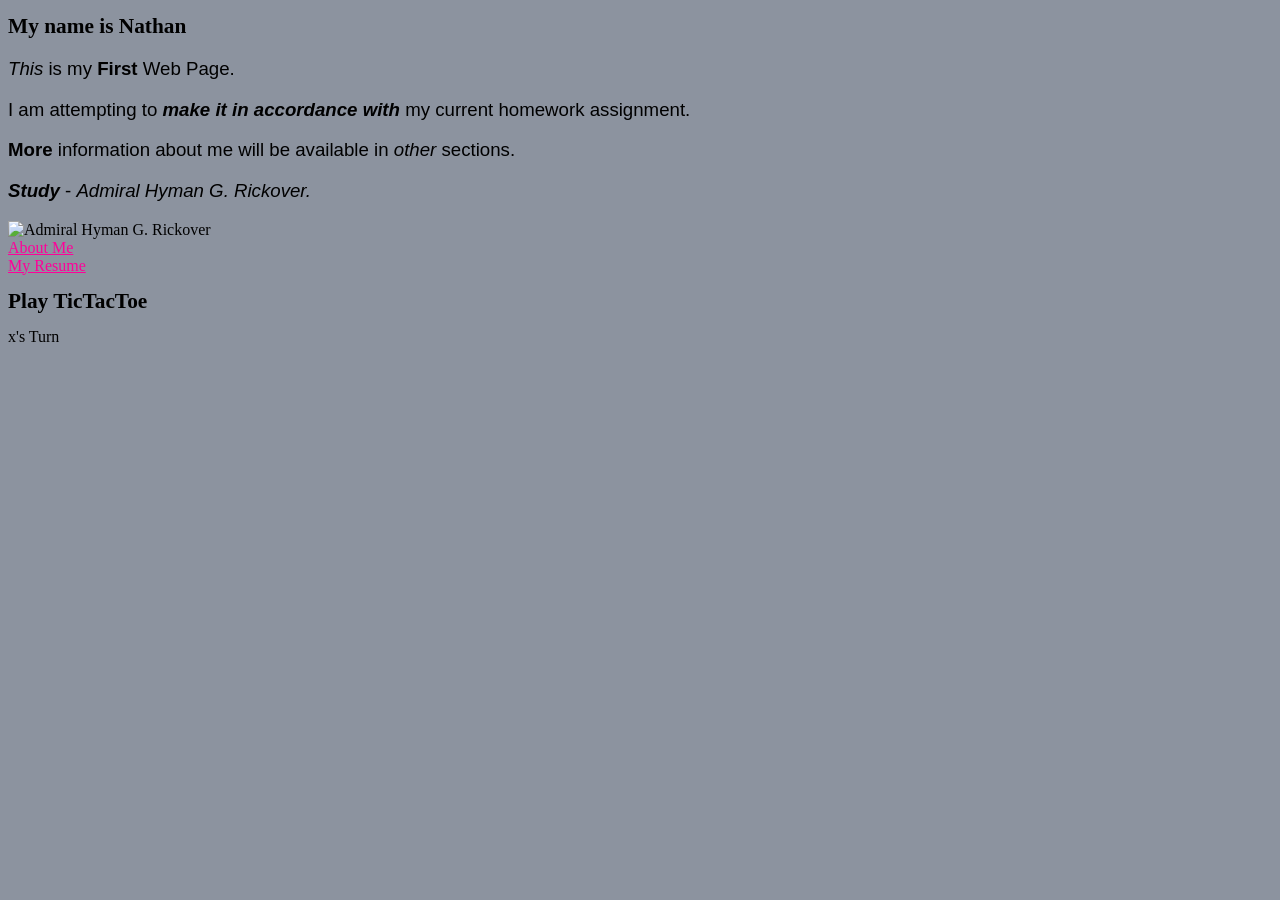
==== index.html @ 75b6e49b "Update index.html added ./ to line 43 in an attempt to get tictactoe to run. found it at w3schools u" ====
<!doctype html>
<html>
  <head>
    <title>My First Webpage</title>
    <link rel="stylesheet" type="text/css" href="fancy.css">
    <script src="https://code.jquery.com/jquery-3.1.1.js"></script>
  </head>
  <body>
    <h1>My name is Nathan</h1>
    <p><em>This</em> is my <b>First</b> Web Page.</P>
    <p>I am attempting to <b><em>make it in accordance with</em></b> my current homework assignment.</p>
    <p><b>More</b> information about me will be available in <em>other</em> sections.</p>
    <p><b><em>Study</em></b> - <em>Admiral Hyman G. Rickover.</em></p>
	<img src="https://upload.wikimedia.org/wikipedia/commons/thumb/3/35/Hyman_Rickover_1955.jpg/960px-Hyman_Rickover_1955.jpg" alt="Admiral Hyman G. Rickover">
	<br>
    <a href="about.html">About Me<a/>
    <br>
    <a href="resume.html">My Resume</a>
    <br>
      <h1>Play TicTacToe</h1>
	  <div id="turn">x's Turn</div>
	  <!-- table for the game -->
      <table>
		<tbody>
		  <tr>
			<td></td>
			<td></td>
			<td></td>
		  </tr>
		  <tr>
			<td></td>
			<td></td>
			<td></td>
		  </tr>
		  <tr>
			<td></td>
			<td></td>
			<td></td>
		  </tr>
		</tbody>
	  </table>
	  
      <script src="./script.js" type="text/javascript"></script>
    </body>
    </html>
---- fancy.css ----
p {
  font-family: Arial; !important;
  font-size: 14pt; !important;
}
h1, h2, h3, h4 {font-size: 16pt; !important;}
a { color: #fe019a; !important;}
body { background-color: #8c939f; !important;}
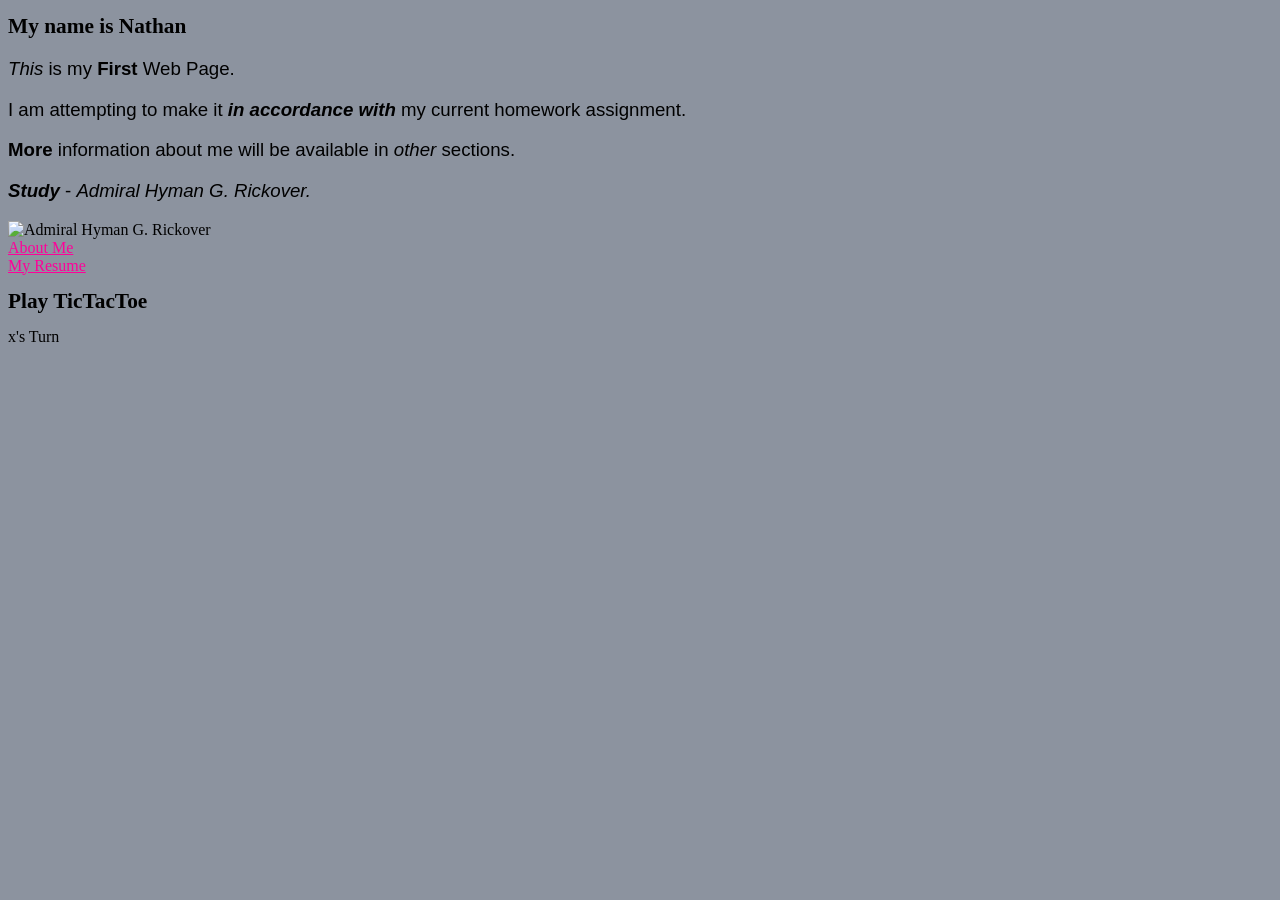
==== commit 712c9e2f: "Update index.html Making things look nice." ====
--- a/index.html
+++ b/index.html
@@ -8,7 +8,7 @@
   <body>
     <h1>My name is Nathan</h1>
     <p><em>This</em> is my <b>First</b> Web Page.</P>
-    <p>I am attempting to <b><em>make it in accordance with</em></b> my current homework assignment.</p>
+    <p>I am attempting to make it <b><em>in accordance with</em></b> my current homework assignment.</p>
     <p><b>More</b> information about me will be available in <em>other</em> sections.</p>
     <p><b><em>Study</em></b> - <em>Admiral Hyman G. Rickover.</em></p>
 	<img src="https://upload.wikimedia.org/wikipedia/commons/thumb/3/35/Hyman_Rickover_1955.jpg/960px-Hyman_Rickover_1955.jpg" alt="Admiral Hyman G. Rickover">
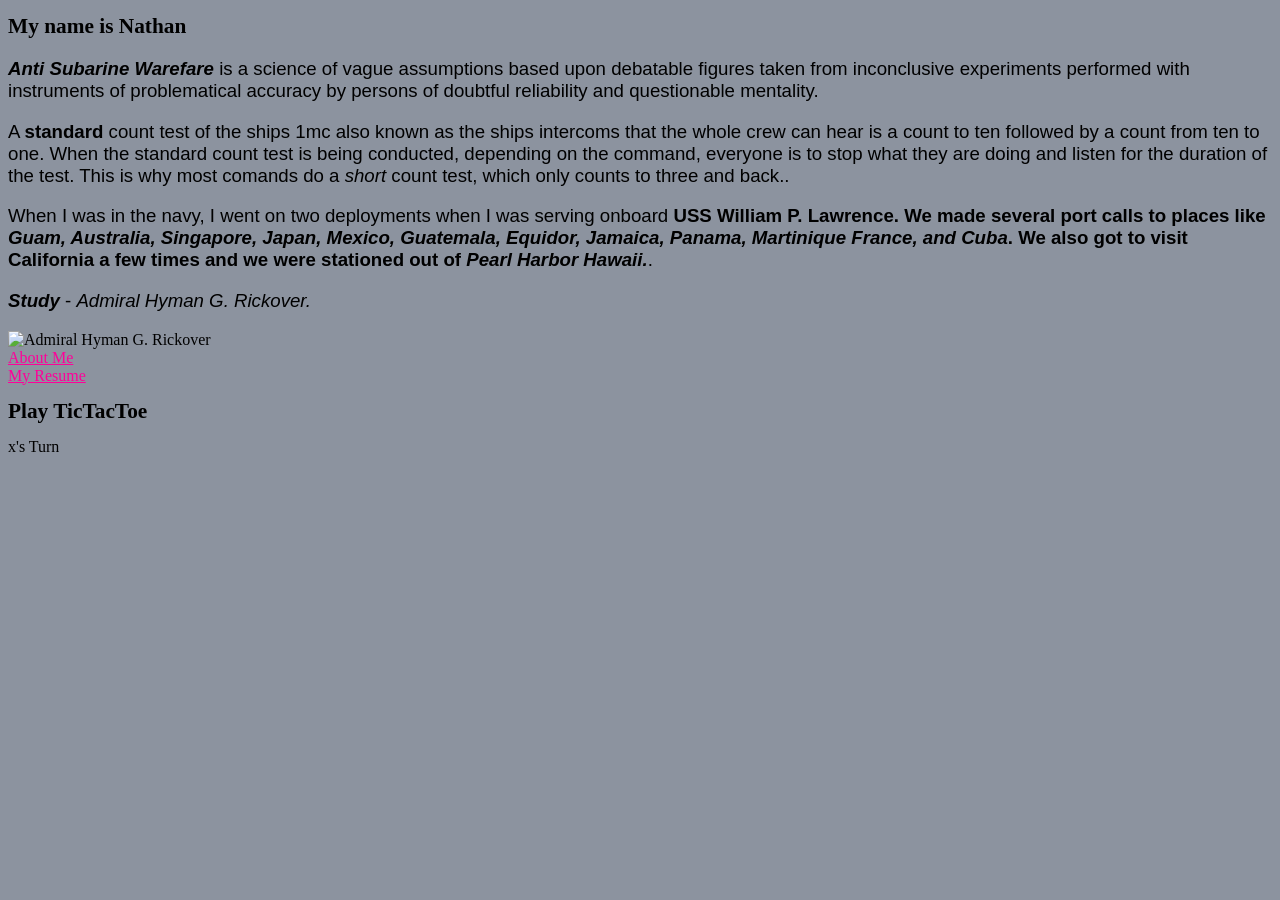
==== commit b39cb1e1: "Update index.html Added longer paragraphs." ====
--- a/index.html
+++ b/index.html
@@ -7,11 +7,11 @@
   </head>
   <body>
     <h1>My name is Nathan</h1>
-    <p><em>This</em> is my <b>First</b> Web Page.</P>
-    <p>I am attempting to make it <b><em>in accordance with</em></b> my current homework assignment.</p>
-    <p><b>More</b> information about me will be available in <em>other</em> sections.</p>
+    <p><b><em>Anti Subarine Warefare</em></b> is a science of vague assumptions based upon debatable figures taken from inconclusive experiments performed with instruments of problematical accuracy by persons of doubtful reliability and questionable mentality.</P>
+    <p>A <b>standard</b> count test of the ships 1mc also known as the ships intercoms that the whole crew can hear is a count to ten followed by a count from ten to one. When the standard count test is being conducted, depending on the command, everyone is to stop what they are doing and listen for the duration of the test. This is why most comands do a <em>short</em> count test, which only counts to three and back..</p>
+    <p>When I was in the navy, I went on two deployments when I was serving onboard <b>USS William P. Lawrence. We made several port calls to places like <em>Guam, Australia, Singapore, Japan, Mexico, Guatemala, Equidor, Jamaica, Panama, Martinique France, and Cuba</em>. We also got to visit California a few times and we were stationed out of <em>Pearl Harbor Hawaii.</em></b>.</p>
     <p><b><em>Study</em></b> - <em>Admiral Hyman G. Rickover.</em></p>
-	<img src="https://upload.wikimedia.org/wikipedia/commons/thumb/3/35/Hyman_Rickover_1955.jpg/960px-Hyman_Rickover_1955.jpg" alt="Admiral Hyman G. Rickover">
+	<img src="https://upload.wikimedia.org/wikipedia/commons/thumb/3/35/Hyman_Rickover_1955.jpg/960px-Hyman_Rickover_1955.jpg" width="300" alt="Admiral Hyman G. Rickover">
 	<br>
     <a href="about.html">About Me<a/>
     <br>
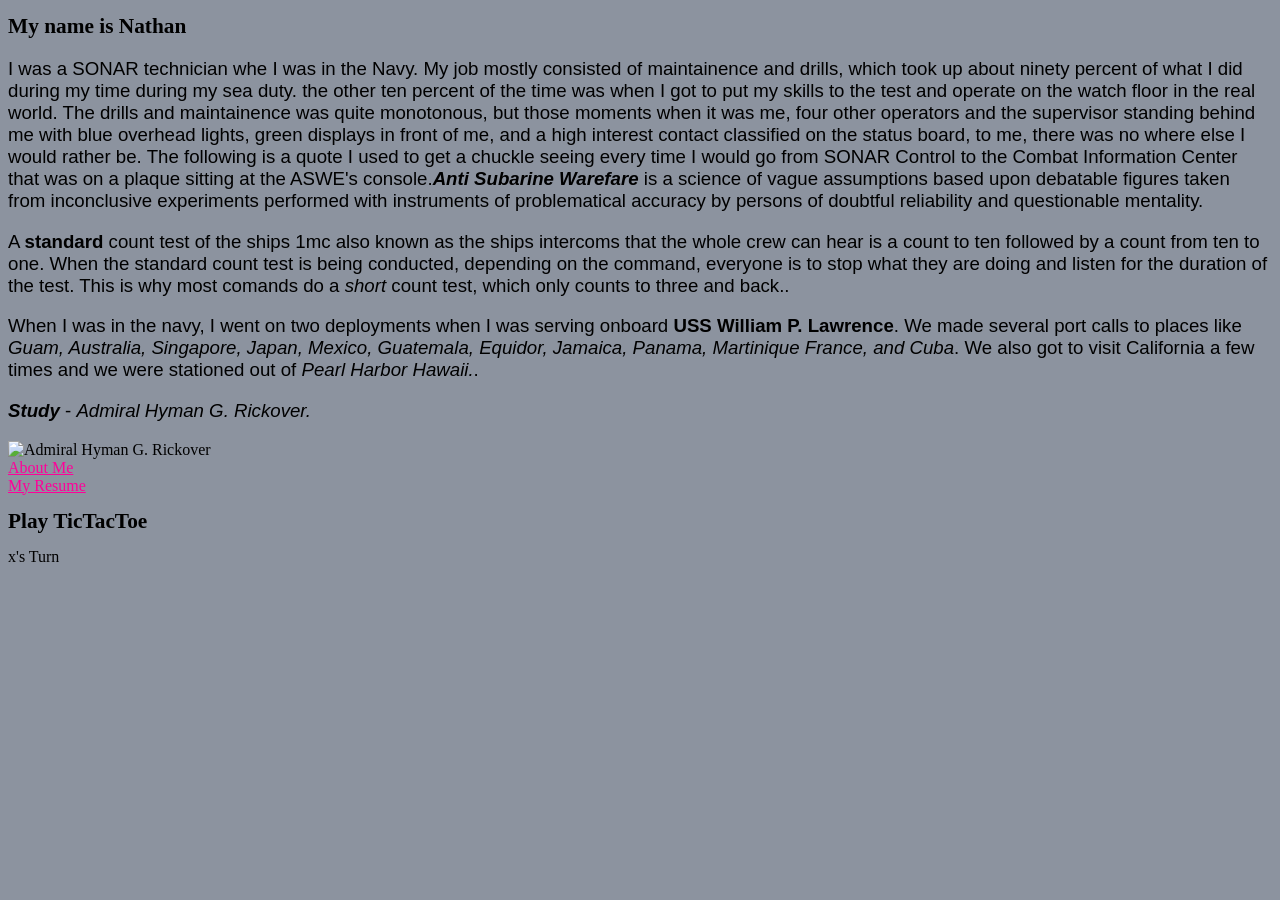
==== commit 3ded8251: "Update index.html Making things longer." ====
--- a/index.html
+++ b/index.html
@@ -7,9 +7,9 @@
   </head>
   <body>
     <h1>My name is Nathan</h1>
-    <p><b><em>Anti Subarine Warefare</em></b> is a science of vague assumptions based upon debatable figures taken from inconclusive experiments performed with instruments of problematical accuracy by persons of doubtful reliability and questionable mentality.</P>
+    <p>I was a SONAR technician whe I was in the Navy. My job mostly consisted of maintainence and drills, which took up about ninety percent of what I did during my time during my sea duty. the other ten percent of the time was when I got to put my skills to the test and operate on the watch floor in the real world. The drills and maintainence was quite monotonous, but those moments when it was me, four other operators and the supervisor standing behind me with blue overhead lights, green displays in front of me, and a high interest contact classified on the status board, to me, there was no where else I would rather be. The following is a quote I used to get a chuckle seeing every time I would go from SONAR Control to the Combat Information Center that was on a plaque sitting at the ASWE's console.<b><em>Anti Subarine Warefare</em></b> is a science of vague assumptions based upon debatable figures taken from inconclusive experiments performed with instruments of problematical accuracy by persons of doubtful reliability and questionable mentality.</P>
     <p>A <b>standard</b> count test of the ships 1mc also known as the ships intercoms that the whole crew can hear is a count to ten followed by a count from ten to one. When the standard count test is being conducted, depending on the command, everyone is to stop what they are doing and listen for the duration of the test. This is why most comands do a <em>short</em> count test, which only counts to three and back..</p>
-    <p>When I was in the navy, I went on two deployments when I was serving onboard <b>USS William P. Lawrence. We made several port calls to places like <em>Guam, Australia, Singapore, Japan, Mexico, Guatemala, Equidor, Jamaica, Panama, Martinique France, and Cuba</em>. We also got to visit California a few times and we were stationed out of <em>Pearl Harbor Hawaii.</em></b>.</p>
+    <p>When I was in the navy, I went on two deployments when I was serving onboard <b>USS William P. Lawrence</b>. We made several port calls to places like <em>Guam, Australia, Singapore, Japan, Mexico, Guatemala, Equidor, Jamaica, Panama, Martinique France, and Cuba</em>. We also got to visit California a few times and we were stationed out of <em>Pearl Harbor Hawaii.</em>.</p>
     <p><b><em>Study</em></b> - <em>Admiral Hyman G. Rickover.</em></p>
 	<img src="https://upload.wikimedia.org/wikipedia/commons/thumb/3/35/Hyman_Rickover_1955.jpg/960px-Hyman_Rickover_1955.jpg" width="300" alt="Admiral Hyman G. Rickover">
 	<br>
